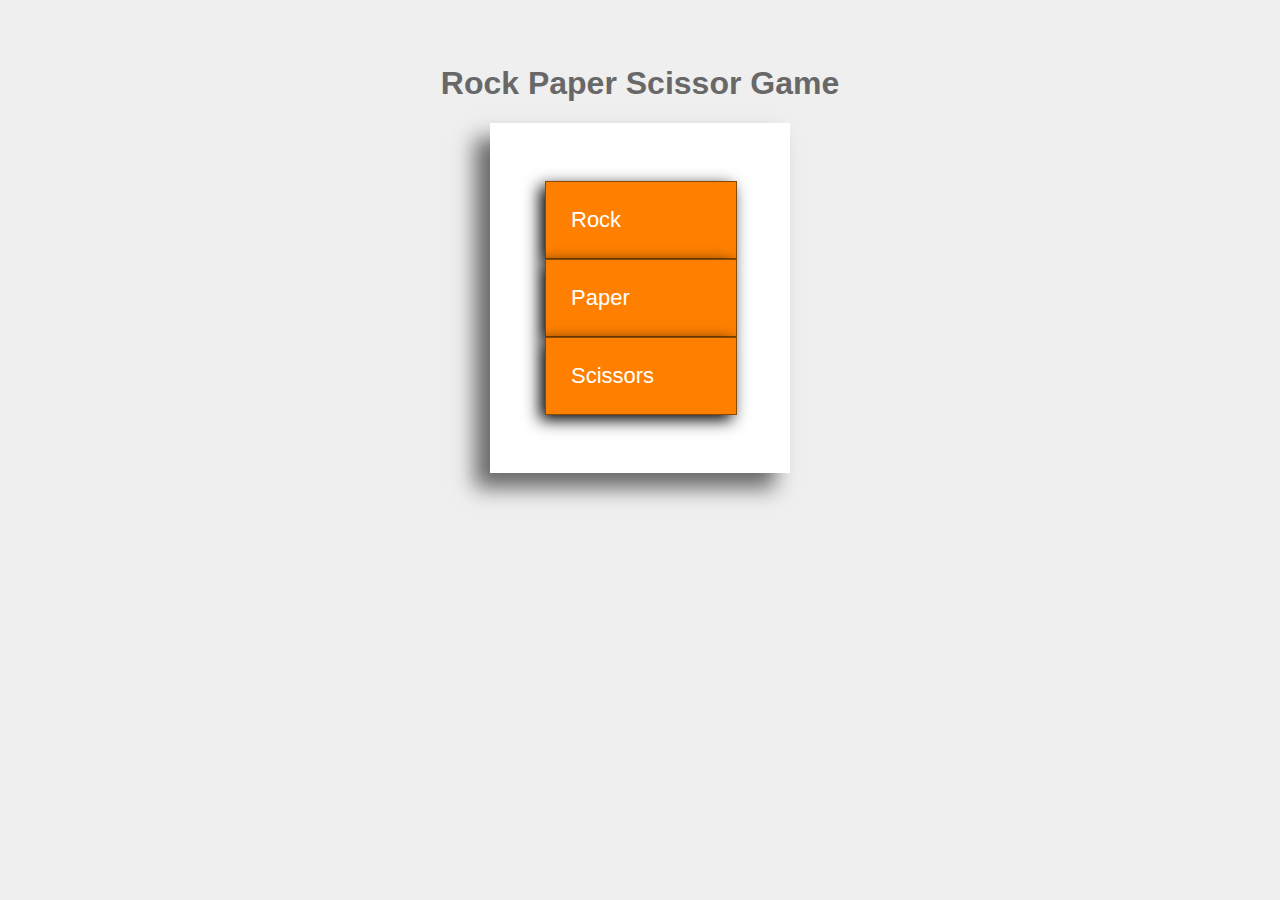
==== index.html @ 8541da60 "Rock Paper Scissors" ====
<!DOCTYPE html>
<html lang="en">
<head>
    <meta charset="UTF-8">
    <meta http-equiv="X-UA-Compatible" content="IE=edge">
    <meta name="viewport" content="width=device-width, initial-scale=1.0">
    <link rel="stylesheet" href="index.css">
    <title>Rock, Paper & Scissors</title>
    <link rel="icon" href="whiteJ.jpg" type="image/x-icon">
</head>
<body>

    <div class="container center">
        <h1 > Rock Paper Scissor Game</h1>

        <div class="box">
            <form action="submit" class="playerSelect">
                <ul> 
                    <li onclick= "selectRock()" name="test">Rock </li>
                    <li onclick="selectPaper()" name="test" >Paper </li>
                    <li onclick="selectScissors()" name="test"> Scissors </li>
                </ul>
            </form>

            <div>
                <p id ="displayWinner">You Win!!</p>
                <p id ="displayLoser">You Lose 🤡</p>
                <p id ="displayTie">We Tied..</p>
                <!--need to make it so these positions dont move during game-->
            </div>
        </div>
    </div>

   
</body>
<script src="index.js"></script>
</html>
---- index.css ----
body{
    background-color: rgb(239, 239, 239);
    font-family:Verdana, Geneva, Tahoma, sans-serif;
    color:rgb(104, 104, 104);
}

.container{
    height: 500px;
    display: flex;
    justify-content:center;
    align-items: center;
    flex-direction:column;
}

.box{
    width: 300px;
    height: 350px;
    background-color: #ffffff;
    display:flex;
    justify-content:center;
    align-items: center;
    flex-direction: column;
    box-shadow: -15px 15px 20px;
}

.playerSelect{
    font-size: 22px;
}

ul {
    list-style-type: none;
    width: 175px;
    margin-left: -55px;
  }

li {
    padding:25px;
    background-color: rgb(255, 128, 0);
    border:1px solid rgb(135, 72, 0);
    box-shadow: -5px 5px 15px black;
    width: 140px;
    color:white;
    

}

li:hover{
    background-color: rgb(255, 155, 54);
}

.submitButton{
    color: black;
    margin-top: -10px;
    border: 3px solid black;
    background-color: rgb(252, 89, 89);
}

.submitButton:hover{
    background-color: blueviolet;
}

#displayWinner {
    display:none;
}

#displayLoser{
    display:none;
}
#displayTie{
    display:none;
}

p {
    color: black;
    border: 3px solid red;
}
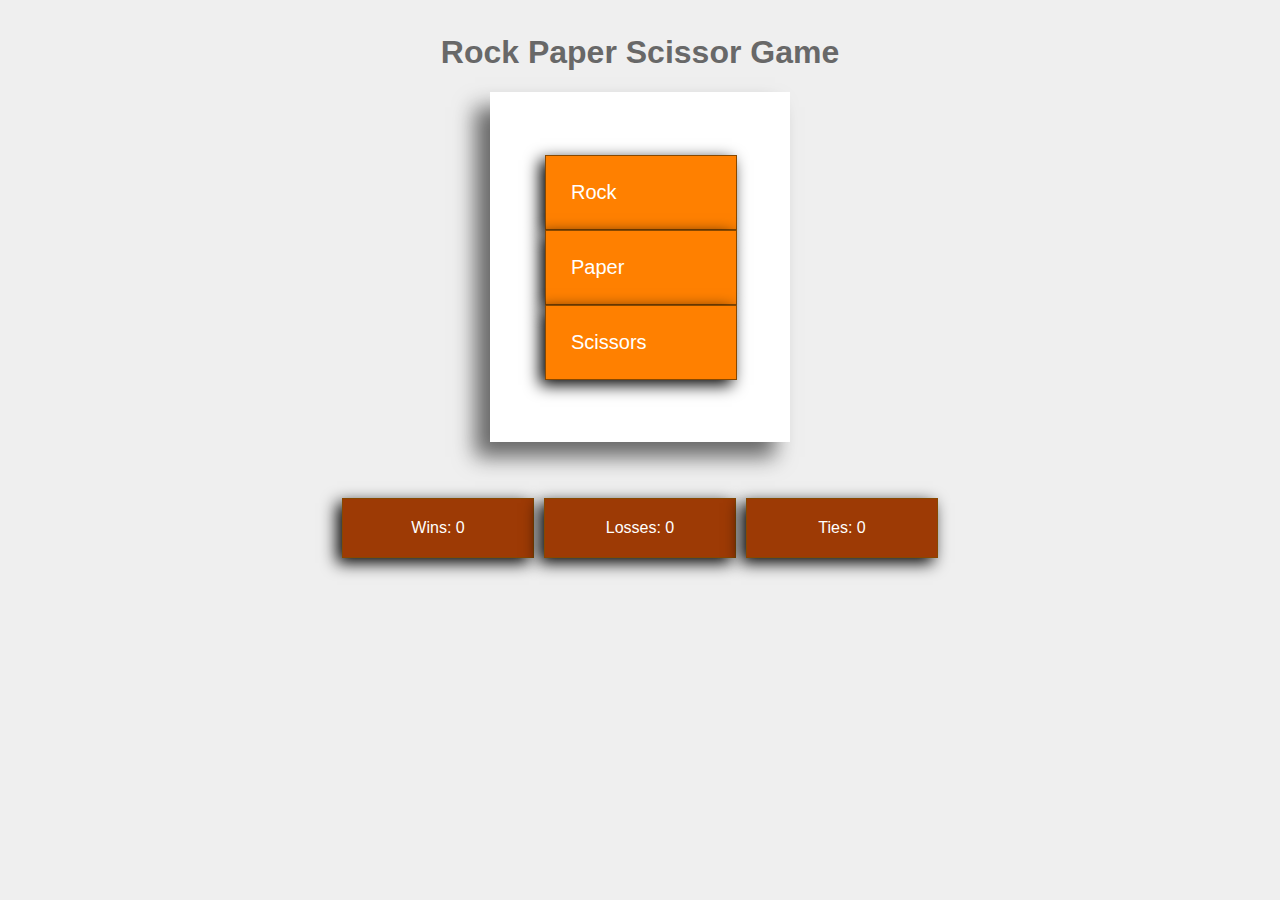
==== commit c9316c62: "Counter + homepage" ====
--- a/index.html
+++ b/index.html
@@ -1,37 +1,42 @@
 <!DOCTYPE html>
 <html lang="en">
-<head>
-    <meta charset="UTF-8">
-    <meta http-equiv="X-UA-Compatible" content="IE=edge">
-    <meta name="viewport" content="width=device-width, initial-scale=1.0">
-    <link rel="stylesheet" href="index.css">
-    <title>Rock, Paper & Scissors</title>
-    <link rel="icon" href="whiteJ.jpg" type="image/x-icon">
-</head>
-<body>
+    <head>
+        <meta charset="UTF-8">
+        <meta http-equiv="X-UA-Compatible" content="IE=edge">
+        <meta name="viewport" content="width=device-width, initial-scale=1.0">
+        <link rel="stylesheet" href="index.css">
+        <title>Rock, Paper & Scissors</title>
+        <link rel="icon" href="whiteJ.jpg" type="image/x-icon">
+    </head>
+    <body>
 
-    <div class="container center">
-        <h1 > Rock Paper Scissor Game</h1>
+        <div class="container">
+            <h1 > Rock Paper Scissor Game</h1>
 
-        <div class="box">
-            <form action="submit" class="playerSelect">
-                <ul> 
-                    <li onclick= "selectRock()" name="test">Rock </li>
-                    <li onclick="selectPaper()" name="test" >Paper </li>
-                    <li onclick="selectScissors()" name="test"> Scissors </li>
-                </ul>
-            </form>
-
-            <div>
-                <p id ="displayWinner">You Win!!</p>
-                <p id ="displayLoser">You Lose 🤡</p>
-                <p id ="displayTie">We Tied..</p>
-                <!--need to make it so these positions dont move during game-->
+            <div class="box">
+                    <ul> 
+                        <li onclick= "selectRock()">Rock </li>
+                        <li onclick="selectPaper()" >Paper </li>
+                        <li onclick="selectScissors()"> Scissors </li>
+                    </ul>
+                
+                    <div>
+                        <p id ="displayWinner">You Win!!</p>
+                        <p id ="displayLoser">You Lose </p>
+                        <p id ="displayTie">We Tied...</p>
+                        <!--need to make it so these positions dont move during game-->
+                    </div>
             </div>
         </div>
-    </div>
 
-   
-</body>
-<script src="index.js"></script>
+        <div class="center">
+                <div id ="displayWinCounter">Wins: 0</div>
+                <div id ="displayLossCounter">Losses: 0</div>
+                <div id ="displayTieCounter">Ties: 0</div>
+        </div>
+       
+
+    <!--end of body-->
+        <script src="index.js"></script>
+    </body>
 </html>
--- a/index.css
+++ b/index.css
@@ -4,6 +4,9 @@
     color:rgb(104, 104, 104);
 }
 
+h1{
+    margin-top: -40px;
+}
 .container{
     height: 500px;
     display: flex;
@@ -21,11 +24,9 @@
     align-items: center;
     flex-direction: column;
     box-shadow: -15px 15px 20px;
+    font-size: 20px;
 }
 
-.playerSelect{
-    font-size: 22px;
-}
 
 ul {
     list-style-type: none;
@@ -40,29 +41,16 @@
     box-shadow: -5px 5px 15px black;
     width: 140px;
     color:white;
-    
-
 }
 
 li:hover{
     background-color: rgb(255, 155, 54);
 }
 
-.submitButton{
-    color: black;
-    margin-top: -10px;
-    border: 3px solid black;
-    background-color: rgb(252, 89, 89);
-}
-
-.submitButton:hover{
-    background-color: blueviolet;
-}
-
+/*this trio is so that it isnt displayed when unactive, ie when starting page*/
 #displayWinner {
     display:none;
 }
-
 #displayLoser{
     display:none;
 }
@@ -71,6 +59,28 @@
 }
 
 p {
-    color: black;
-    border: 3px solid red;
+    color:#ffffff;
+    box-shadow: -5px 5px 15px black;
+    background-color: rgb(219, 161, 85);
+    padding: 10px;
+}
+
+#displayWinCounter, #displayLossCounter, #displayTieCounter {
+    display: inline;
+    width: 150px;
+    margin: 5px;
+    text-align: center;
+    padding: 20px;
+    background-color: rgb(157, 58, 5);
+    border:1px solid rgb(135, 72, 0);
+    box-shadow: -5px 5px 15px black;
+    color: #ffffff;
+}
+
+.center {
+    height: 100px;
+    display: flex;
+    align-items: center;
+    justify-content: center;
+    margin-top: -30px;
 }